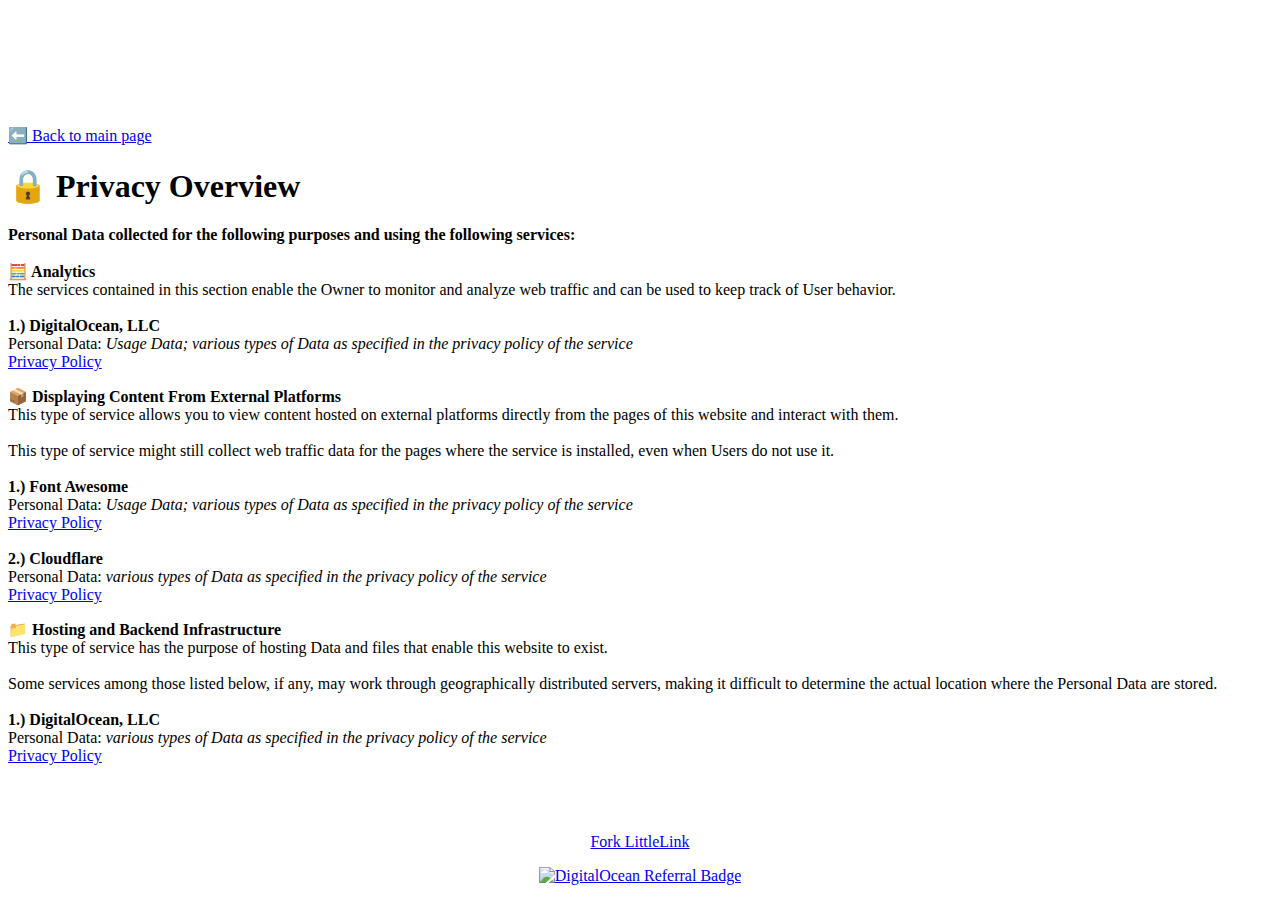
==== privacy.html @ 973bba1c "Add Cloudflare to privacy.html" ====
<!DOCTYPE html>
<html lang="en">
  <head>
    <meta http-equiv="content-type" content="text/html; charset=UTF-8" />

    <!-- Page Information
  –––––––––––––––––––––––––––––––––––––––––––––––––– -->
    <meta charset="utf-8" />
    <title>LittleLink Privacy Policy</title>
    <meta name="description" content="https://littlelink.io" />
    <meta name="author" content="Seth Cottle" />

    <!-- Mobile Specific Metas
  –––––––––––––––––––––––––––––––––––––––––––––––––– -->
    <meta name="viewport" content="width=device-width, initial-scale=1" />

    <!-- CSS
  –––––––––––––––––––––––––––––––––––––––––––––––––– -->
    <link rel="stylesheet" href="css/normalize.css" />

    <!-- 
        Themes:
         Auto:   css/skeleton-auto.css
         Light:  css/skeleton-light.css
         Dark:   css/skeleton-dark.css
     -->

    <link rel="stylesheet" href="css/skeleton-auto.css" />
    <link rel="stylesheet" href="css/brands.css" />

    <!-- Favicon
  –––––––––––––––––––––––––––––––––––––––––––––––––– -->
    <link rel="icon" type="image/png" href="images/littlelink.png" />

  <!-- Font Awesome
  –––––––––––––––––––––––––––––––––––––––––––––––––– -->
  <script src="https://kit.fontawesome.com/ab210f94b9.js" crossorigin="anonymous"></script>

  </head>

  <body>
    <!-- Primary Page Layout
  –––––––––––––––––––––––––––––––––––––––––––––––––– -->
    <div class="container-left">
      <div class="row">
        <div class="column" style="margin-top: 10%">
          <p>
            <a href="index.html">⬅️ Back to main page</a>
          </p>

          <!-- Privacy Policy -->

          <!-- Page Name -->
          <h1>🔒 Privacy Overview</h1>

          <!-- Page Information -->
          <p>
            <b
              >Personal Data collected for the following purposes and using the
              following services:</b
            >
            <br />
            <br />
            <!-- Start Section -->
            <b>🧮 Analytics</b>
            <br />
            The services contained in this section enable the Owner to monitor
            and analyze web traffic and can be used to keep track of User
            behavior.
            <br />
            <br />
            <!-- Here you can add any analytics companies you use and what they track -->
            <b>1.) DigitalOcean, LLC</b><br />
            Personal Data:
            <i
              >Usage Data; various types of Data as specified in the privacy policy of the
              service</i
            ><br />
            <a href="https://digitalocean.com/privac://www.digitalocean.com/legal/privacy-policy"
              >Privacy Policy</a
            >
          </p>
          <!-- End Section -->

          <!-- Start Section -->
          <p>
            <b>📦 Displaying Content From External Platforms</b>
            <br />
            This type of service allows you to view content hosted on external
            platforms directly from the pages of this website and interact with
            them.<br /><br />
            This type of service might still collect web traffic data for the
            pages where the service is installed, even when Users do not use it.
            <br />
            <br />
            <!-- Add any external cdn's and they use and what they track -->
            <b>1.) Font Awesome</b><br />
            Personal Data:
            <i
              >Usage Data; various types of Data as specified in the privacy
              policy of the service</i
            >
            <br />
            <a href="https://fontawesome.com/privacy"
              >Privacy Policy</a
            >
            <br />
            <br />
            <b>2.) Cloudflare</b><br />
            Personal Data:
            <i
              >various types of Data as specified in the privacy
              policy of the service</i
            >
            <br />
            <a href="https://cloudflare.com/privacypolicy"
              >Privacy Policy</a
            >
          </p>
          <!-- End Section -->

          <!-- Start Section -->
          <p>
            <b>📁 Hosting and Backend Infrastructure</b>
            <br />
            This type of service has the purpose of hosting Data and files that
            enable this website to exist.
            <br />
            <br />
            Some services among those listed below, if any, may work through
            geographically distributed servers, making it difficult to determine
            the actual location where the Personal Data are stored.
            <br />
            <br />
            <!-- Here you can add any hosting companies you use and what they track -->
            <b>1.) DigitalOcean, LLC</b><br />
            Personal Data:
            <i
              >various types of Data as specified in the privacy policy of the
              service</i
            >
            <br />
            <a href="https://digitalocean.com/privac://www.digitalocean.com/legal/privacy-policy"
              >Privacy Policy</a
            >
          </p>
          <!-- End Section -->
          <br />
          <br />

          <!-- Footer -->
          <center>
        <!-- Footer -->
        <p>
          <i class="fa-solid fa-code-fork"></i>
          <a href="https://littlelink.io"
             target="_blank"
             rel="noopener"
             role="button">Fork LittleLink</a>
        </p>

        <p>
        <a
          href="https://www.digitalocean.com/?refcode=366a812efeea&utm_campaign=Referral_Invite&utm_medium=Referral_Program&utm_source=badge"><img
          src="https://web-platforms.sfo2.cdn.digitaloceanspaces.com/WWW/Badge%201.svg"
          alt="DigitalOcean Referral Badge" /></a>
        </p>
          </center>
        </div>
      </div>
    </div>

    <!-- End Document
  –––––––––––––––––––––––––––––––––––––––––––––––––– -->
  </body>
</html>
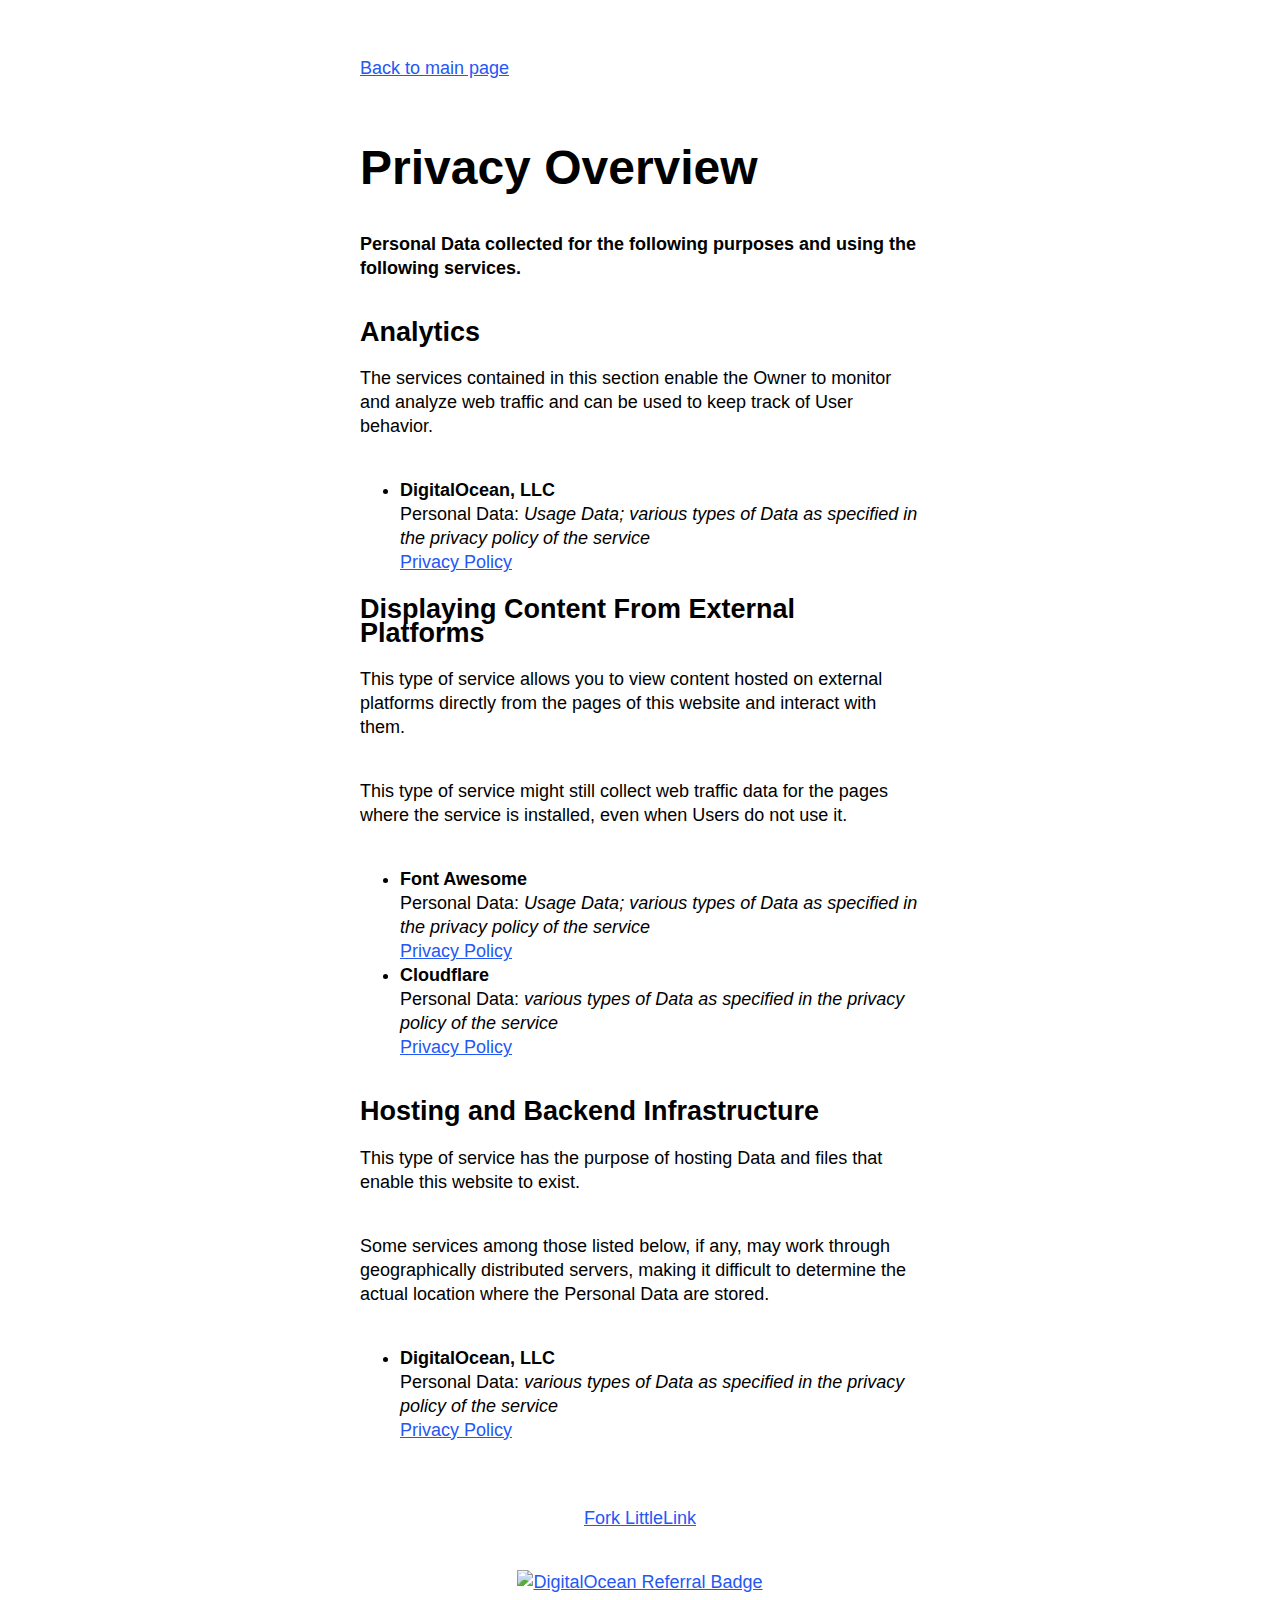
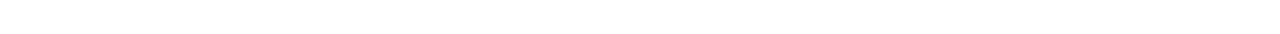
==== commit 3a54b956: "Overhaul privacy.html" ====
--- a/privacy.html
+++ b/privacy.html
@@ -6,9 +6,9 @@
     <!-- Page Information
   –––––––––––––––––––––––––––––––––––––––––––––––––– -->
     <meta charset="utf-8" />
-    <title>LittleLink Privacy Policy</title>
-    <meta name="description" content="https://littlelink.io" />
-    <meta name="author" content="Seth Cottle" />
+    <title>Privacy Policy</title>
+    <meta name="description" content="Privacy policy for links.pavalos.xyz" />
+    <meta name="author" content="Pedro Avalos" />
 
     <!-- Mobile Specific Metas
   –––––––––––––––––––––––––––––––––––––––––––––––––– -->
@@ -45,126 +45,144 @@
       <div class="row">
         <div class="column" style="margin-top: 10%">
           <p>
-            <a href="index.html">⬅️ Back to main page</a>
+            <a href="index.html">
+              <i class="fa-solid fa-arrow-left"></i>
+              Back to main page
+            </a>
           </p>
 
           <!-- Privacy Policy -->
+          <p>
+            <!-- Page Name -->
+            <h1><i class="fa-solid fa-shield-halved"></i> Privacy Overview</h1>
 
-          <!-- Page Name -->
-          <h1>🔒 Privacy Overview</h1>
+            <!-- Page Information -->
+            <b>
+              Personal Data collected for the following purposes and using the
+              following services.
+            </b>
+          </p>
 
-          <!-- Page Information -->
+          <!-- Start Section -->
+          <h2><i class="fa-solid fa-magnifying-glass-chart"></i> Analytics</h2>
           <p>
-            <b
-              >Personal Data collected for the following purposes and using the
-              following services:</b
-            >
-            <br />
-            <br />
-            <!-- Start Section -->
-            <b>🧮 Analytics</b>
-            <br />
             The services contained in this section enable the Owner to monitor
             and analyze web traffic and can be used to keep track of User
             behavior.
-            <br />
-            <br />
-            <!-- Here you can add any analytics companies you use and what they track -->
-            <b>1.) DigitalOcean, LLC</b><br />
-            Personal Data:
-            <i
-              >Usage Data; various types of Data as specified in the privacy policy of the
-              service</i
-            ><br />
-            <a href="https://digitalocean.com/privac://www.digitalocean.com/legal/privacy-policy"
-              >Privacy Policy</a
-            >
+          </p>
+          <!-- Here you can add any analytics companies you use and what they track -->
+          <ul>
+            <li>
+              <b><i class="fa-brands fa-digital-ocean"></i> DigitalOcean, LLC</b>
+              <br />
+              Personal Data:
+              <i>
+                Usage Data; various types of Data as specified in the privacy
+                policy of the service
+              </i>
+              <br />
+              <a href="https://www.digitalocean.com/legal/privacy-policy">
+                Privacy Policy
+              </a>
+            </li>
+          </ul>
+          <!-- End Section -->
+
+          <!-- Start Section -->
+          <h2>
+            <i class="fa-solid fa-boxes-stacked"></i>
+            Displaying Content From External Platforms
+          </h2>
+          <p>
+            This type of service allows you to view content hosted on external
+            platforms directly from the pages of this website and interact with
+            them.
+          </p>
+          <p>
+            This type of service might still collect web traffic data for the
+            pages where the service is installed, even when Users do not use it.
+          </p>
+          <!-- Add any external cdn's and they use and what they track -->
+          <p>
+            <ul>
+              <li>
+                <b><i class="fa-brands fa-font-awesome"></i> Font Awesome</b>
+                <br />
+                Personal Data:
+                <i>
+                  Usage Data; various types of Data as specified in the privacy
+                  policy of the service
+                </i>
+                <br />
+                <a href="https://fontawesome.com/privacy">Privacy Policy</a>
+              </li>
+              <li>
+                <b><i class="fa-brands fa-cloudflare"></i> Cloudflare</b>
+                <br />
+                Personal Data:
+                <i>
+                  various types of Data as specified in the privacy policy of the
+                  service
+                </i>
+                <br />
+                <a href="https://cloudflare.com/privacypolicy">Privacy Policy</a>
+              </li>
+            </ul>
           </p>
           <!-- End Section -->
 
           <!-- Start Section -->
+          <h2>
+            <i class="fa-solid fa-server"></i>
+            Hosting and Backend Infrastructure
+          </h2>
           <p>
-            <b>📦 Displaying Content From External Platforms</b>
-            <br />
-            This type of service allows you to view content hosted on external
-            platforms directly from the pages of this website and interact with
-            them.<br /><br />
-            This type of service might still collect web traffic data for the
-            pages where the service is installed, even when Users do not use it.
-            <br />
-            <br />
-            <!-- Add any external cdn's and they use and what they track -->
-            <b>1.) Font Awesome</b><br />
-            Personal Data:
-            <i
-              >Usage Data; various types of Data as specified in the privacy
-              policy of the service</i
-            >
-            <br />
-            <a href="https://fontawesome.com/privacy"
-              >Privacy Policy</a
-            >
-            <br />
-            <br />
-            <b>2.) Cloudflare</b><br />
-            Personal Data:
-            <i
-              >various types of Data as specified in the privacy
-              policy of the service</i
-            >
-            <br />
-            <a href="https://cloudflare.com/privacypolicy"
-              >Privacy Policy</a
-            >
+            This type of service has the purpose of hosting Data and files that
+            enable this website to exist.
+          </p>
+          <p>
+            Some services among those listed below, if any, may work through
+            geographically distributed servers, making it difficult to determine
+            the actual location where the Personal Data are stored.
+          </p>
+          <!-- Here you can add any hosting companies you use and what they track -->
+          <p>
+            <ul>
+              <li>
+                <b><i class="fa-brands fa-digital-ocean"></i> DigitalOcean, LLC</b>
+                <br />
+                Personal Data:
+                <i>
+                  various types of Data as specified in the privacy policy of the
+                  service
+                </i>
+                <br />
+                <a href="https://www.digitalocean.com/legal/privacy-policy">
+                  Privacy Policy
+                </a>
+              </li>
+            </ul>
           </p>
           <!-- End Section -->
 
-          <!-- Start Section -->
-          <p>
-            <b>📁 Hosting and Backend Infrastructure</b>
-            <br />
-            This type of service has the purpose of hosting Data and files that
-            enable this website to exist.
-            <br />
-            <br />
-            Some services among those listed below, if any, may work through
-            geographically distributed servers, making it difficult to determine
-            the actual location where the Personal Data are stored.
-            <br />
-            <br />
-            <!-- Here you can add any hosting companies you use and what they track -->
-            <b>1.) DigitalOcean, LLC</b><br />
-            Personal Data:
-            <i
-              >various types of Data as specified in the privacy policy of the
-              service</i
-            >
-            <br />
-            <a href="https://digitalocean.com/privac://www.digitalocean.com/legal/privacy-policy"
-              >Privacy Policy</a
-            >
-          </p>
-          <!-- End Section -->
+          <!-- Footer -->
           <br />
-          <br />
+          <center>
+            <p>
+              <i class="fa-solid fa-code-fork"></i>
+              <a href="https://littlelink.io"
+                target="_blank"
+                rel="noopener"
+                role="button">Fork LittleLink</a>
+            </p>
 
-          <!-- Footer -->
-          <center>
-        <!-- Footer -->
-        <p>
-          <i class="fa-solid fa-code-fork"></i>
-          <a href="https://littlelink.io"
-             target="_blank"
-             rel="noopener"
-             role="button">Fork LittleLink</a>
-        </p>
-
-        <p>
-        <a
-          href="https://www.digitalocean.com/?refcode=366a812efeea&utm_campaign=Referral_Invite&utm_medium=Referral_Program&utm_source=badge"><img
-          src="https://web-platforms.sfo2.cdn.digitaloceanspaces.com/WWW/Badge%201.svg"
-          alt="DigitalOcean Referral Badge" /></a>
-        </p>
+            <p>
+              <a href="https://www.digitalocean.com/?refcode=366a812efeea&utm_campaign=Referral_Invite&utm_medium=Referral_Program&utm_source=badge">
+                <img
+                  src="https://web-platforms.sfo2.cdn.digitaloceanspaces.com/WWW/Badge%201.svg"
+                  alt="DigitalOcean Referral Badge" />
+              </a>
+            </p>
           </center>
         </div>
       </div>
--- a/css/skeleton-auto.css
+++ b/css/skeleton-auto.css
@@ -0,0 +1,283 @@
+/*
+* littlelink V1
+* https://littlelink.com
+* Free to use under the MIT license.
+* http://www.opensource.org/licenses/mit-license.php
+* 12/21/2019
+*
+* Built using:
+*
+* Skeleton V2.0.4
+* Copyright 2014, Dave Gamache
+* www.getskeleton.com
+* Free to use under the MIT license.
+* http://www.opensource.org/licenses/mit-license.php
+* 12/29/2014
+*/
+
+/* Table of contents
+––––––––––––––––––––––––––––––––––––––––––––––––––
+- Grid
+- Base Styles
+- Typography
+- Links
+- Code
+- Spacing
+- Utilities
+*
+* You'll find the button css in css/brands.css.
+*
+*/
+
+/* Grid
+–––––––––––––––––––––––––––––––––––––––––––––––––– */
+.container {
+  position: relative;
+  width: 100%;
+  max-width: 600px;
+  text-align: center;
+  margin: 0 auto;
+  padding: 0 20px;
+  box-sizing: border-box;
+}
+.container-left {
+  position: relative;
+  width: 100%;
+  max-width: 600px;
+  text-align: left;
+  margin: 0 auto;
+  padding: 0 20px;
+  box-sizing: border-box;
+}
+.column {
+  position: center;
+  width: 100%;
+  float: center;
+  box-sizing: border-box;
+}
+
+/* For devices larger than 400px */
+@media (min-width: 400px) {
+  .container {
+    width: 85%;
+    padding: 0;
+  }
+}
+
+/* For devices larger than 550px */
+@media (min-width: 550px) {
+  .container {
+    width: 80%;
+  }
+  .column,
+  .columns {
+    margin-left: 0;
+  }
+  .column:first-child,
+  .columns:first-child {
+    margin-left: 0;
+  }
+}
+
+/* Base Styles
+–––––––––––––––––––––––––––––––––––––––––––––––––– */
+/* NOTE
+html is set to 62.5% so that all the REM measurements throughout Skeleton
+are based on 10px sizing. So basically 1.5rem = 15px :) */
+
+html {
+  font-size: 100%;
+  color-scheme: light dark;
+}
+body {
+  font-size: 18px;
+  line-height: 24px;
+  font-weight: 400;
+  font-family: "Open Sans", "HelveticaNeue", "Helvetica Neue", Helvetica, Arial,
+    sans-serif;
+}
+
+/* Typography
+–––––––––––––––––––––––––––––––––––––––––––––––––– */
+h1 {
+  margin-top: 0;
+  margin-bottom: 16px;
+  font-weight: 800;
+}
+h1 {
+  font-size: 24px;
+  line-height: 64px;
+  letter-spacing: 0;
+}
+
+/* Larger than phablet */
+@media (min-width: 550px) {
+  h1 {
+    font-size: 48px;
+    line-height: 96px;
+  }
+}
+
+p {
+  margin-top: 0;
+}
+
+ul {
+  list-style-position: none;
+}
+
+/* Links
+–––––––––––––––––––––––––––––––––––––––––––––––––– */
+a {
+  color: #2457F5;
+}
+a:hover {
+  color: #083BDA; 
+}
+a:focus {
+  outline: #7AB8FF solid 2px;
+  border-radius: 2px;
+}         
+
+/* Link Color Dark Theme */
+@media (prefers-color-scheme: dark) {
+  a {
+    color: #4899F7;
+}
+a:hover {
+  color: #7AB8FF;
+}
+a:focus {
+  outline: #7AB8FF solid 2px;
+  border-radius: 2px;
+}
+}
+
+/* Code
+–––––––––––––––––––––––––––––––––––––––––––––––––– */
+code {
+  padding: 0.2rem 0.5rem;
+  margin: 0 0.2rem;
+  font-size: 90%;
+  white-space: nowrap;
+  background: #f1f1f1;
+  border: 1px solid #e1e1e1;
+  border-radius: 4px;
+}
+pre > code {
+  display: block;
+  padding: 1rem 1.5rem;
+  white-space: pre;
+}
+
+/* Spacing
+–––––––––––––––––––––––––––––––––––––––––––––––––– */
+button,
+.button {
+  margin-bottom: 1rem;
+}
+input,
+textarea,
+select,
+fieldset {
+  margin-bottom: 1.5rem;
+}
+pre,
+blockquote,
+dl,
+figure,
+p,
+ol {
+  margin-bottom: 2.5rem;
+}
+
+/* Utilities
+–––––––––––––––––––––––––––––––––––––––––––––––––– */
+.u-full-width {
+  width: 100%;
+  box-sizing: border-box;
+}
+.u-max-full-width {
+  max-width: 100%;
+  box-sizing: border-box;
+}
+.u-pull-right {
+  float: right;
+}
+.u-pull-left {
+  float: left;
+}
+
+/* Misc
+–––––––––––––––––––––––––––––––––––––––––––––––––– */
+hr {
+  margin-top: 3rem;
+  margin-bottom: 3.5rem;
+  border-width: 0;
+  border-top: 1px solid #e1e1e1;
+}
+/* Radius values:
+
+10%-40%: Squircles
+50% (default): True circle
+*/
+.avatar {
+  width: 128px;
+  height: 128px;
+  object-fit: cover;
+  background-position: center;
+  border-radius: 50%;
+}
+
+/* open-sans-regular - vietnamese_latin-ext_latin_hebrew_greek-ext_greek_cyrillic-ext_cyrillic */
+@font-face {
+  font-display: swap; /* Check https://developer.mozilla.org/en-US/docs/Web/CSS/@font-face/font-display for other options. */
+  font-family: 'Open Sans';
+  font-style: normal;
+  font-weight: 400;
+  src: url('../fonts/open-sans-v34-vietnamese_latin-ext_latin_hebrew_greek-ext_greek_cyrillic-ext_cyrillic-regular.eot'); /* IE9 Compat Modes */
+  src: url('../fonts/open-sans-v34-vietnamese_latin-ext_latin_hebrew_greek-ext_greek_cyrillic-ext_cyrillic-regular.eot?#iefix') format('embedded-opentype'), /* IE6-IE8 */
+       url('../fonts/open-sans-v34-vietnamese_latin-ext_latin_hebrew_greek-ext_greek_cyrillic-ext_cyrillic-regular.woff2') format('woff2'), /* Super Modern Browsers */
+       url('../fonts/open-sans-v34-vietnamese_latin-ext_latin_hebrew_greek-ext_greek_cyrillic-ext_cyrillic-regular.woff') format('woff'), /* Modern Browsers */
+       url('../fonts/open-sans-v34-vietnamese_latin-ext_latin_hebrew_greek-ext_greek_cyrillic-ext_cyrillic-regular.ttf') format('truetype'), /* Safari, Android, iOS */
+       url('../fonts/open-sans-v34-vietnamese_latin-ext_latin_hebrew_greek-ext_greek_cyrillic-ext_cyrillic-regular.svg#OpenSans') format('svg'); /* Legacy iOS */
+}
+/* open-sans-600 - vietnamese_latin-ext_latin_hebrew_greek-ext_greek_cyrillic-ext_cyrillic */
+@font-face {
+  font-display: swap; /* Check https://developer.mozilla.org/en-US/docs/Web/CSS/@font-face/font-display for other options. */
+  font-family: 'Open Sans';
+  font-style: normal;
+  font-weight: 600;
+  src: url('../fonts/open-sans-v34-vietnamese_latin-ext_latin_hebrew_greek-ext_greek_cyrillic-ext_cyrillic-600.eot'); /* IE9 Compat Modes */
+  src: url('../fonts/open-sans-v34-vietnamese_latin-ext_latin_hebrew_greek-ext_greek_cyrillic-ext_cyrillic-600.eot?#iefix') format('embedded-opentype'), /* IE6-IE8 */
+       url('../fonts/open-sans-v34-vietnamese_latin-ext_latin_hebrew_greek-ext_greek_cyrillic-ext_cyrillic-600.woff2') format('woff2'), /* Super Modern Browsers */
+       url('../fonts/open-sans-v34-vietnamese_latin-ext_latin_hebrew_greek-ext_greek_cyrillic-ext_cyrillic-600.woff') format('woff'), /* Modern Browsers */
+       url('../fonts/open-sans-v34-vietnamese_latin-ext_latin_hebrew_greek-ext_greek_cyrillic-ext_cyrillic-600.ttf') format('truetype'), /* Safari, Android, iOS */
+       url('../fonts/open-sans-v34-vietnamese_latin-ext_latin_hebrew_greek-ext_greek_cyrillic-ext_cyrillic-600.svg#OpenSans') format('svg'); /* Legacy iOS */
+}
+/* open-sans-700 - vietnamese_latin-ext_latin_hebrew_greek-ext_greek_cyrillic-ext_cyrillic */
+@font-face {
+  font-display: swap; /* Check https://developer.mozilla.org/en-US/docs/Web/CSS/@font-face/font-display for other options. */
+  font-family: 'Open Sans';
+  font-style: normal;
+  font-weight: 700;
+  src: url('../fonts/open-sans-v34-vietnamese_latin-ext_latin_hebrew_greek-ext_greek_cyrillic-ext_cyrillic-700.eot'); /* IE9 Compat Modes */
+  src: url('../fonts/open-sans-v34-vietnamese_latin-ext_latin_hebrew_greek-ext_greek_cyrillic-ext_cyrillic-700.eot?#iefix') format('embedded-opentype'), /* IE6-IE8 */
+       url('../fonts/open-sans-v34-vietnamese_latin-ext_latin_hebrew_greek-ext_greek_cyrillic-ext_cyrillic-700.woff2') format('woff2'), /* Super Modern Browsers */
+       url('../fonts/open-sans-v34-vietnamese_latin-ext_latin_hebrew_greek-ext_greek_cyrillic-ext_cyrillic-700.woff') format('woff'), /* Modern Browsers */
+       url('../fonts/open-sans-v34-vietnamese_latin-ext_latin_hebrew_greek-ext_greek_cyrillic-ext_cyrillic-700.ttf') format('truetype'), /* Safari, Android, iOS */
+       url('../fonts/open-sans-v34-vietnamese_latin-ext_latin_hebrew_greek-ext_greek_cyrillic-ext_cyrillic-700.svg#OpenSans') format('svg'); /* Legacy iOS */
+}
+/* open-sans-800 - vietnamese_latin-ext_latin_hebrew_greek-ext_greek_cyrillic-ext_cyrillic */
+@font-face {
+  font-display: swap; /* Check https://developer.mozilla.org/en-US/docs/Web/CSS/@font-face/font-display for other options. */
+  font-family: 'Open Sans';
+  font-style: normal;
+  font-weight: 800;
+  src: url('../fonts/open-sans-v34-vietnamese_latin-ext_latin_hebrew_greek-ext_greek_cyrillic-ext_cyrillic-800.eot'); /* IE9 Compat Modes */
+  src: url('../fonts/open-sans-v34-vietnamese_latin-ext_latin_hebrew_greek-ext_greek_cyrillic-ext_cyrillic-800.eot?#iefix') format('embedded-opentype'), /* IE6-IE8 */
+       url('../fonts/open-sans-v34-vietnamese_latin-ext_latin_hebrew_greek-ext_greek_cyrillic-ext_cyrillic-800.woff2') format('woff2'), /* Super Modern Browsers */
+       url('../fonts/open-sans-v34-vietnamese_latin-ext_latin_hebrew_greek-ext_greek_cyrillic-ext_cyrillic-800.woff') format('woff'), /* Modern Browsers */
+       url('../fonts/open-sans-v34-vietnamese_latin-ext_latin_hebrew_greek-ext_greek_cyrillic-ext_cyrillic-800.ttf') format('truetype'), /* Safari, Android, iOS */
+       url('../fonts/open-sans-v34-vietnamese_latin-ext_latin_hebrew_greek-ext_greek_cyrillic-ext_cyrillic-800.svg#OpenSans') format('svg'); /* Legacy iOS */
+}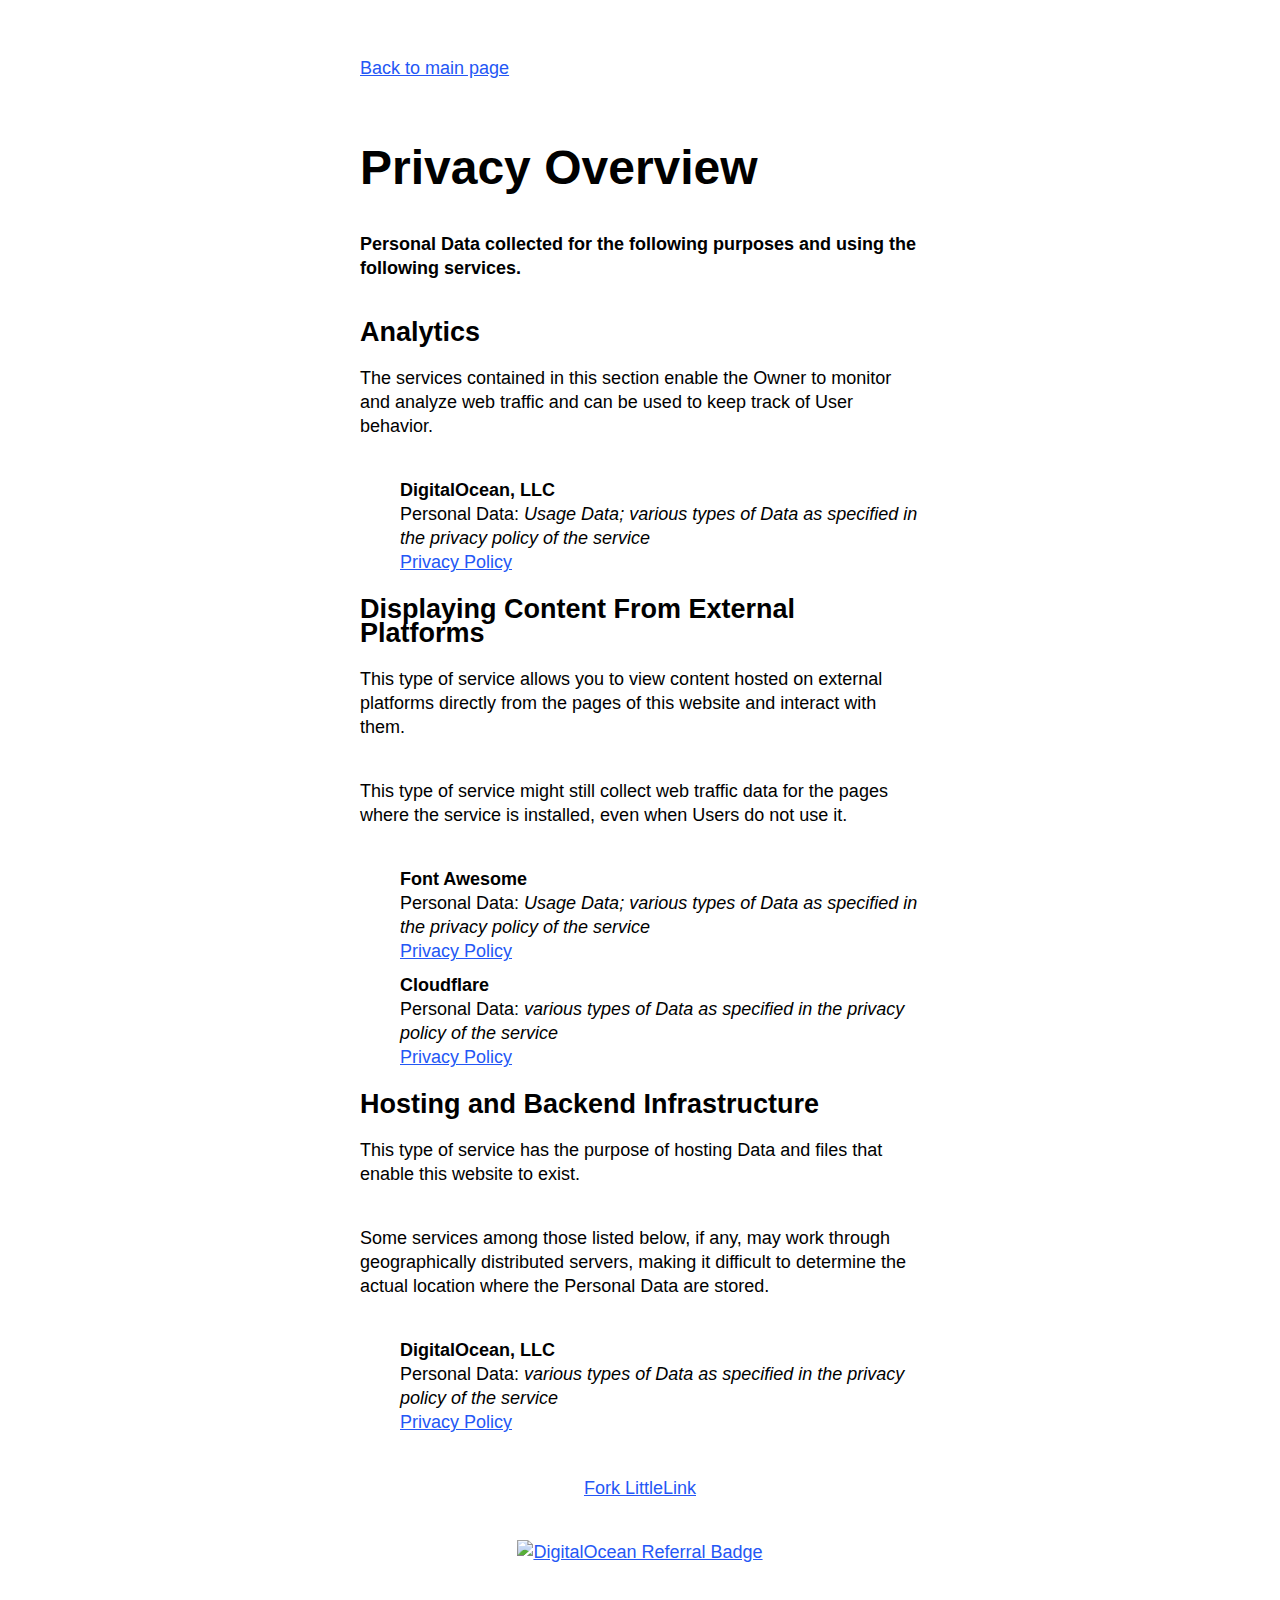
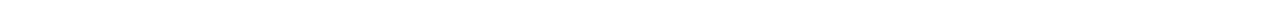
==== commit 2a210e02: "Format privacy page." ====
--- a/privacy.html
+++ b/privacy.html
@@ -52,11 +52,14 @@
           </p>
 
           <!-- Privacy Policy -->
+
+          <!-- Page Name -->
+          <h1>
+            <i class="fa-solid fa-shield-halved"></i>
+            Privacy Overview
+          </h1>
+          <!-- Page Information -->
           <p>
-            <!-- Page Name -->
-            <h1><i class="fa-solid fa-shield-halved"></i> Privacy Overview</h1>
-
-            <!-- Page Information -->
             <b>
               Personal Data collected for the following purposes and using the
               following services.
@@ -64,7 +67,10 @@
           </p>
 
           <!-- Start Section -->
-          <h2><i class="fa-solid fa-magnifying-glass-chart"></i> Analytics</h2>
+          <h2>
+            <i class="fa-solid fa-magnifying-glass-chart"></i>
+            Analytics
+          </h2>
           <p>
             The services contained in this section enable the Owner to monitor
             and analyze web traffic and can be used to keep track of User
@@ -73,7 +79,7 @@
           <!-- Here you can add any analytics companies you use and what they track -->
           <ul>
             <li>
-              <b><i class="fa-brands fa-digital-ocean"></i> DigitalOcean, LLC</b>
+              <b><i class="fa-brands fa-digital-ocean" style="color: #0080FF"></i> DigitalOcean, LLC</b>
               <br />
               Personal Data:
               <i>
@@ -103,32 +109,30 @@
             pages where the service is installed, even when Users do not use it.
           </p>
           <!-- Add any external cdn's and they use and what they track -->
-          <p>
-            <ul>
-              <li>
-                <b><i class="fa-brands fa-font-awesome"></i> Font Awesome</b>
-                <br />
-                Personal Data:
-                <i>
-                  Usage Data; various types of Data as specified in the privacy
-                  policy of the service
-                </i>
-                <br />
-                <a href="https://fontawesome.com/privacy">Privacy Policy</a>
-              </li>
-              <li>
-                <b><i class="fa-brands fa-cloudflare"></i> Cloudflare</b>
-                <br />
-                Personal Data:
-                <i>
-                  various types of Data as specified in the privacy policy of the
-                  service
-                </i>
-                <br />
-                <a href="https://cloudflare.com/privacypolicy">Privacy Policy</a>
-              </li>
-            </ul>
-          </p>
+          <ul>
+            <li>
+              <b><i class="fa-brands fa-font-awesome" style="color: #538DD7;"></i> Font Awesome</b>
+              <br />
+              Personal Data:
+              <i>
+                Usage Data; various types of Data as specified in the privacy
+                policy of the service
+              </i>
+              <br />
+              <a href="https://fontawesome.com/privacy">Privacy Policy</a>
+            </li>
+            <li>
+              <b><i class="fa-brands fa-cloudflare" style="color: #F38020;"></i> Cloudflare</b>
+              <br />
+              Personal Data:
+              <i>
+                various types of Data as specified in the privacy policy of the
+                service
+              </i>
+              <br />
+              <a href="https://cloudflare.com/privacypolicy">Privacy Policy</a>
+            </li>
+          </ul>
           <!-- End Section -->
 
           <!-- Start Section -->
@@ -146,23 +150,21 @@
             the actual location where the Personal Data are stored.
           </p>
           <!-- Here you can add any hosting companies you use and what they track -->
-          <p>
-            <ul>
-              <li>
-                <b><i class="fa-brands fa-digital-ocean"></i> DigitalOcean, LLC</b>
-                <br />
-                Personal Data:
-                <i>
-                  various types of Data as specified in the privacy policy of the
-                  service
-                </i>
-                <br />
-                <a href="https://www.digitalocean.com/legal/privacy-policy">
-                  Privacy Policy
-                </a>
-              </li>
-            </ul>
-          </p>
+          <ul>
+            <li>
+              <b><i class="fa-brands fa-digital-ocean" style="color: #0080FF;"></i> DigitalOcean, LLC</b>
+              <br />
+              Personal Data:
+              <i>
+                various types of Data as specified in the privacy policy of the
+                service
+              </i>
+              <br />
+              <a href="https://www.digitalocean.com/legal/privacy-policy">
+                Privacy Policy
+              </a>
+            </li>
+          </ul>
           <!-- End Section -->
 
           <!-- Footer -->
--- a/css/skeleton-auto.css
+++ b/css/skeleton-auto.css
@@ -123,7 +123,11 @@
 }
 
 ul {
-  list-style-position: none;
+  list-style-type: none;
+}
+
+li {
+  margin-top: 10px;
 }
 
 /* Links
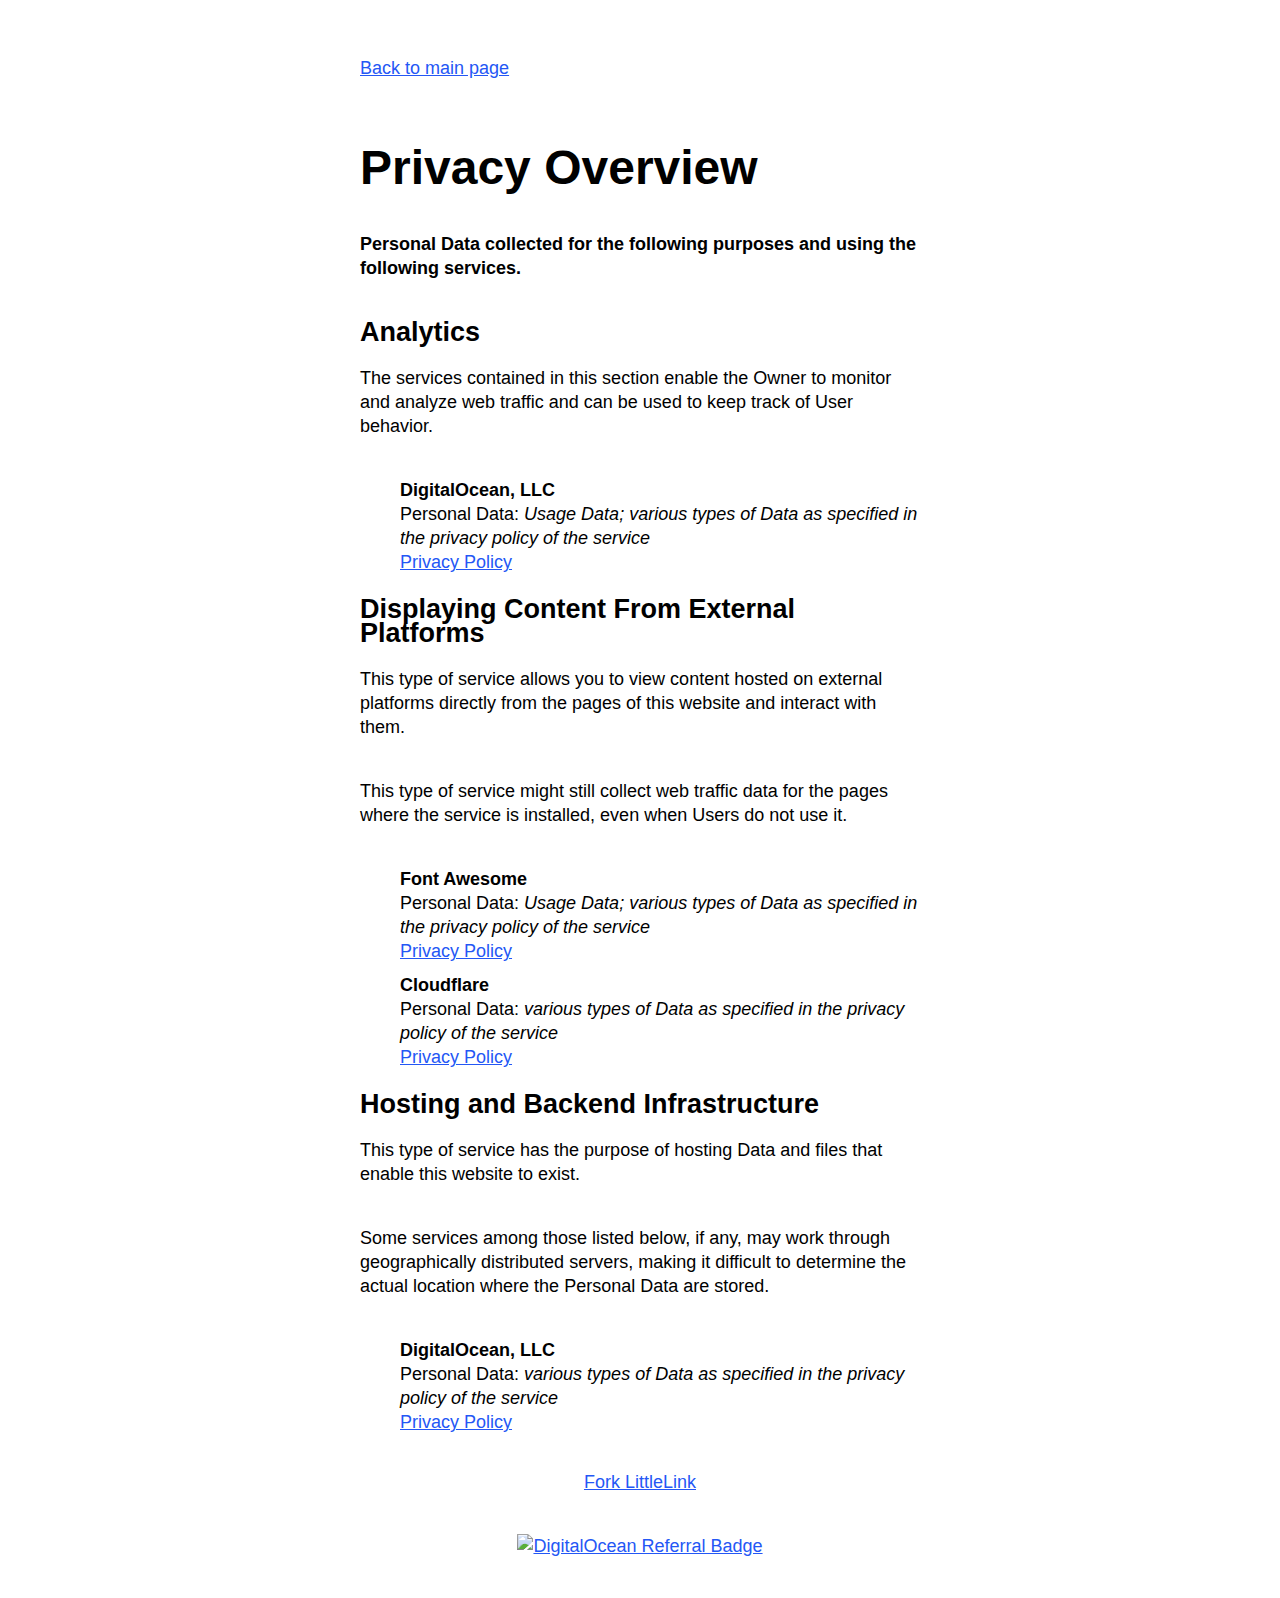
==== commit d60b5c5f: "Move footer to <footer>" ====
--- a/privacy.html
+++ b/privacy.html
@@ -166,26 +166,6 @@
             </li>
           </ul>
           <!-- End Section -->
-
-          <!-- Footer -->
-          <br />
-          <center>
-            <p>
-              <i class="fa-solid fa-code-fork"></i>
-              <a href="https://littlelink.io"
-                target="_blank"
-                rel="noopener"
-                role="button">Fork LittleLink</a>
-            </p>
-
-            <p>
-              <a href="https://www.digitalocean.com/?refcode=366a812efeea&utm_campaign=Referral_Invite&utm_medium=Referral_Program&utm_source=badge">
-                <img
-                  src="https://web-platforms.sfo2.cdn.digitaloceanspaces.com/WWW/Badge%201.svg"
-                  alt="DigitalOcean Referral Badge" />
-              </a>
-            </p>
-          </center>
         </div>
       </div>
     </div>
@@ -193,4 +173,24 @@
     <!-- End Document
   –––––––––––––––––––––––––––––––––––––––––––––––––– -->
   </body>
+
+  <footer>
+    <p>
+      <i class="fa-solid fa-code-fork"></i>
+      <a href="https://littlelink.io"
+        target="_blank"
+        rel="noopener"
+        role="button">
+        Fork LittleLink
+      </a>
+    </p>
+
+    <p>
+      <a href="https://www.digitalocean.com/?refcode=366a812efeea&utm_campaign=Referral_Invite&utm_medium=Referral_Program&utm_source=badge">
+        <img
+          src="https://web-platforms.sfo2.cdn.digitaloceanspaces.com/WWW/Badge%201.svg"
+          alt="DigitalOcean Referral Badge" />
+      </a>
+    </p>
+  </footer>
 </html>
--- a/css/skeleton-auto.css
+++ b/css/skeleton-auto.css
@@ -97,6 +97,13 @@
     sans-serif;
 }
 
+footer {
+  display: block;
+  text-align: center;
+  padding-top: 1em;
+  scroll-margin-bottom: 10%;
+}
+
 /* Typography
 –––––––––––––––––––––––––––––––––––––––––––––––––– */
 h1 {
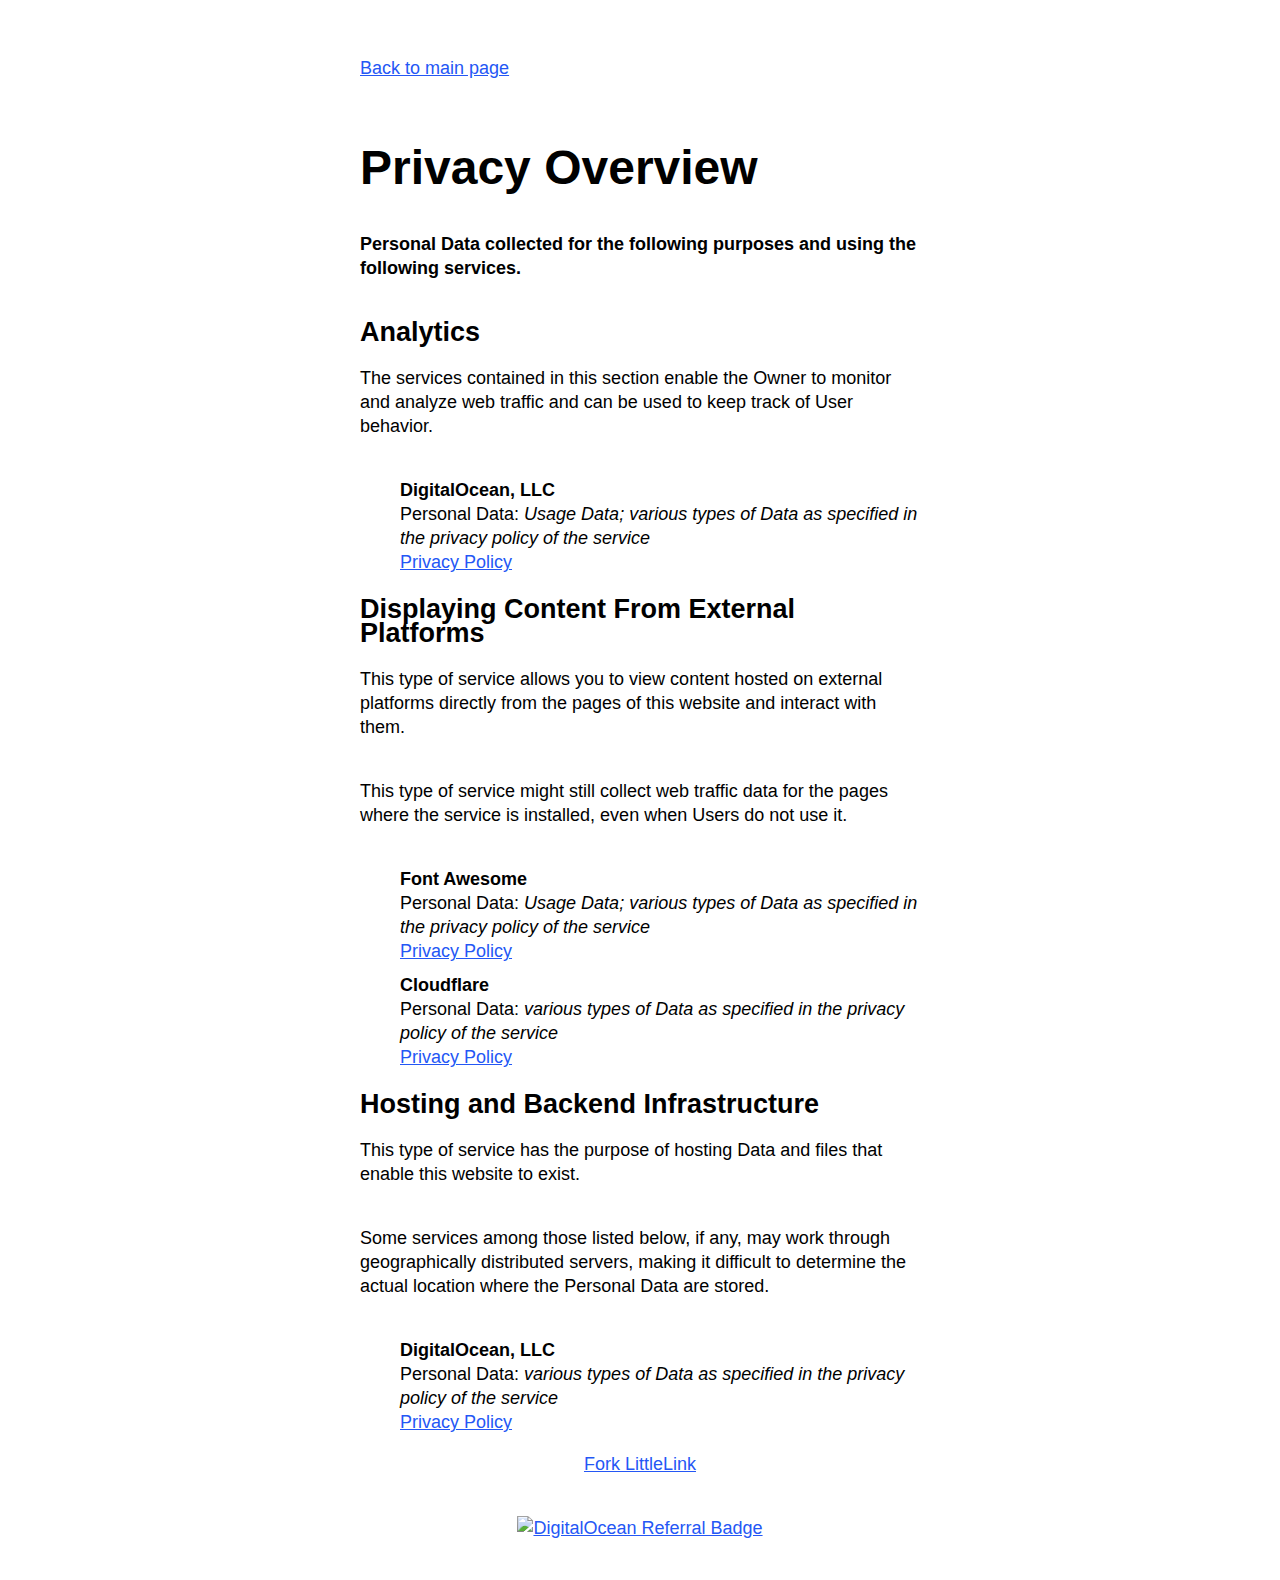
==== commit 8928038a: "Make footer container class" ====
--- a/privacy.html
+++ b/privacy.html
@@ -32,10 +32,12 @@
   –––––––––––––––––––––––––––––––––––––––––––––––––– -->
     <link rel="icon" type="image/png" href="images/littlelink.png" />
 
-  <!-- Font Awesome
-  –––––––––––––––––––––––––––––––––––––––––––––––––– -->
-  <script src="https://kit.fontawesome.com/ab210f94b9.js" crossorigin="anonymous"></script>
-
+    <!-- Font Awesome
+  –––––––––––––––––––––––––––––––––––––––––––––––––– -->
+    <script
+      src="https://kit.fontawesome.com/ab210f94b9.js"
+      crossorigin="anonymous"
+    ></script>
   </head>
 
   <body>
@@ -79,7 +81,13 @@
           <!-- Here you can add any analytics companies you use and what they track -->
           <ul>
             <li>
-              <b><i class="fa-brands fa-digital-ocean" style="color: #0080FF"></i> DigitalOcean, LLC</b>
+              <b>
+                <i
+                  class="fa-brands fa-digital-ocean"
+                  style="color: #0080ff"
+                ></i>
+                DigitalOcean, LLC
+              </b>
               <br />
               Personal Data:
               <i>
@@ -111,7 +119,10 @@
           <!-- Add any external cdn's and they use and what they track -->
           <ul>
             <li>
-              <b><i class="fa-brands fa-font-awesome" style="color: #538DD7;"></i> Font Awesome</b>
+              <b>
+                <i class="fa-brands fa-font-awesome" style="color: #538dd7"></i>
+                Font Awesome
+              </b>
               <br />
               Personal Data:
               <i>
@@ -122,7 +133,10 @@
               <a href="https://fontawesome.com/privacy">Privacy Policy</a>
             </li>
             <li>
-              <b><i class="fa-brands fa-cloudflare" style="color: #F38020;"></i> Cloudflare</b>
+              <b>
+                <i class="fa-brands fa-cloudflare" style="color: #f38020"></i>
+                Cloudflare
+              </b>
               <br />
               Personal Data:
               <i>
@@ -152,7 +166,13 @@
           <!-- Here you can add any hosting companies you use and what they track -->
           <ul>
             <li>
-              <b><i class="fa-brands fa-digital-ocean" style="color: #0080FF;"></i> DigitalOcean, LLC</b>
+              <b>
+                <i
+                  class="fa-brands fa-digital-ocean"
+                  style="color: #0080ff"
+                ></i>
+                DigitalOcean, LLC
+              </b>
               <br />
               Personal Data:
               <i>
@@ -170,27 +190,29 @@
       </div>
     </div>
 
-    <!-- End Document
-  –––––––––––––––––––––––––––––––––––––––––––––––––– -->
+    <footer class="container">
+      <p>
+        <i class="fa-solid fa-code-fork"></i>
+        <a
+          href="https://littlelink.io"
+          target="_blank"
+          rel="noopener"
+          role="button"
+        >
+          Fork LittleLink
+        </a>
+      </p>
+
+      <p>
+        <a
+          href="https://www.digitalocean.com/?refcode=366a812efeea&utm_campaign=Referral_Invite&utm_medium=Referral_Program&utm_source=badge"
+        >
+          <img
+            src="https://web-platforms.sfo2.cdn.digitaloceanspaces.com/WWW/Badge%201.svg"
+            alt="DigitalOcean Referral Badge"
+          />
+        </a>
+      </p>
+    </footer>
   </body>
-
-  <footer>
-    <p>
-      <i class="fa-solid fa-code-fork"></i>
-      <a href="https://littlelink.io"
-        target="_blank"
-        rel="noopener"
-        role="button">
-        Fork LittleLink
-      </a>
-    </p>
-
-    <p>
-      <a href="https://www.digitalocean.com/?refcode=366a812efeea&utm_campaign=Referral_Invite&utm_medium=Referral_Program&utm_source=badge">
-        <img
-          src="https://web-platforms.sfo2.cdn.digitaloceanspaces.com/WWW/Badge%201.svg"
-          alt="DigitalOcean Referral Badge" />
-      </a>
-    </p>
-  </footer>
 </html>
--- a/css/skeleton-auto.css
+++ b/css/skeleton-auto.css
@@ -99,9 +99,12 @@
 
 footer {
   display: block;
+  margin: auto;
+  align-items: center;
   text-align: center;
   padding-top: 1em;
   scroll-margin-bottom: 10%;
+  width: 100%;
 }
 
 /* Typography
@@ -134,6 +137,7 @@
 }
 
 li {
+  list-style-type: none;
   margin-top: 10px;
 }
 
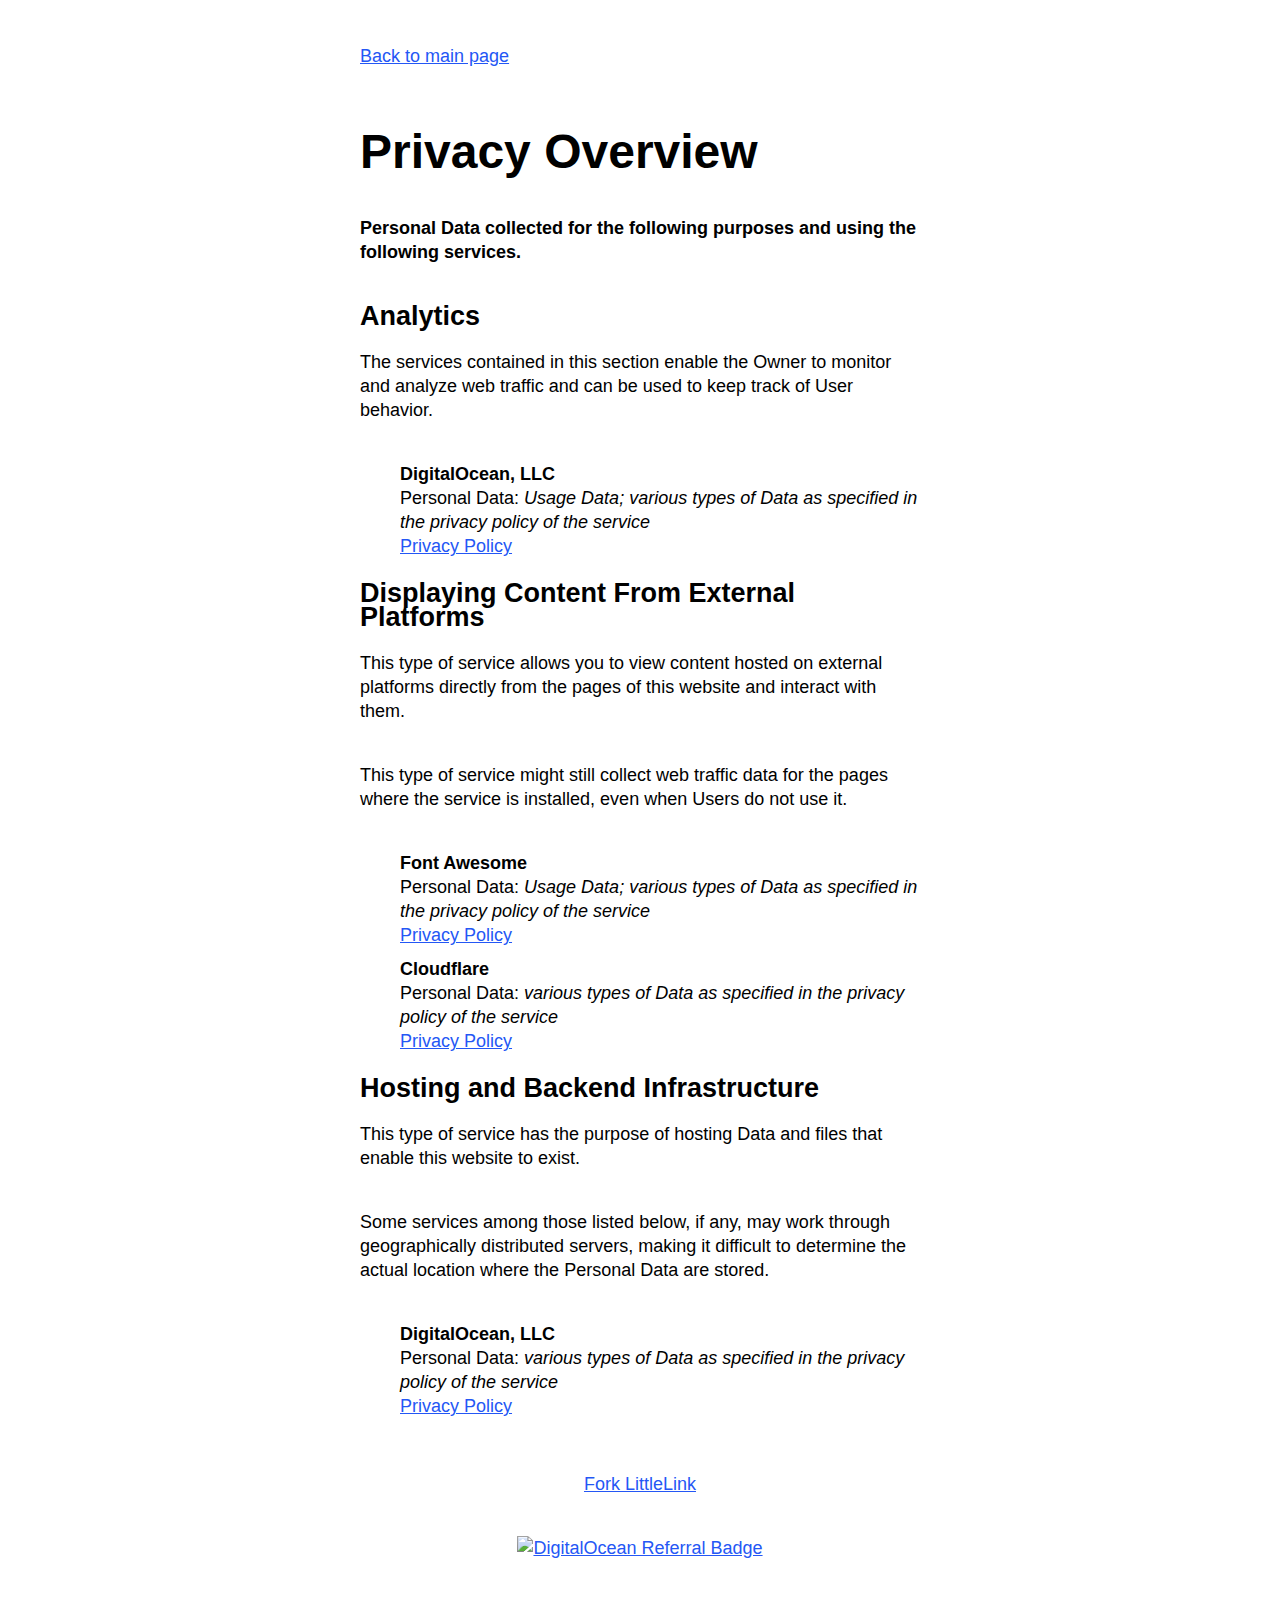
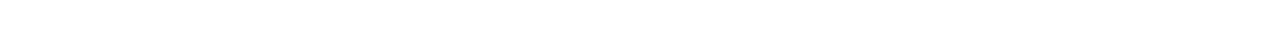
==== commit 6ec38a45: "Format footer and header" ====
--- a/privacy.html
+++ b/privacy.html
@@ -41,18 +41,16 @@
   </head>
 
   <body>
-    <!-- Primary Page Layout
-  –––––––––––––––––––––––––––––––––––––––––––––––––– -->
     <div class="container-left">
+      <header>
+        <a href="index.html">
+          <i class="fa-solid fa-arrow-left"></i>
+          Back to main page
+        </a>
+      </header>
+
       <div class="row">
-        <div class="column" style="margin-top: 10%">
-          <p>
-            <a href="index.html">
-              <i class="fa-solid fa-arrow-left"></i>
-              Back to main page
-            </a>
-          </p>
-
+        <div class="column">
           <!-- Privacy Policy -->
 
           <!-- Page Name -->
@@ -188,31 +186,31 @@
           <!-- End Section -->
         </div>
       </div>
+
+      <footer>
+        <p>
+          <i class="fa-solid fa-code-fork"></i>
+          <a
+            href="https://littlelink.io"
+            target="_blank"
+            rel="noopener"
+            role="button"
+          >
+            Fork LittleLink
+          </a>
+        </p>
+
+        <p>
+          <a
+            href="https://www.digitalocean.com/?refcode=366a812efeea&utm_campaign=Referral_Invite&utm_medium=Referral_Program&utm_source=badge"
+          >
+            <img
+              src="https://web-platforms.sfo2.cdn.digitaloceanspaces.com/WWW/Badge%201.svg"
+              alt="DigitalOcean Referral Badge"
+            />
+          </a>
+        </p>
+      </footer>
     </div>
-
-    <footer class="container">
-      <p>
-        <i class="fa-solid fa-code-fork"></i>
-        <a
-          href="https://littlelink.io"
-          target="_blank"
-          rel="noopener"
-          role="button"
-        >
-          Fork LittleLink
-        </a>
-      </p>
-
-      <p>
-        <a
-          href="https://www.digitalocean.com/?refcode=366a812efeea&utm_campaign=Referral_Invite&utm_medium=Referral_Program&utm_source=badge"
-        >
-          <img
-            src="https://web-platforms.sfo2.cdn.digitaloceanspaces.com/WWW/Badge%201.svg"
-            alt="DigitalOcean Referral Badge"
-          />
-        </a>
-      </p>
-    </footer>
   </body>
 </html>
--- a/css/skeleton-auto.css
+++ b/css/skeleton-auto.css
@@ -97,13 +97,20 @@
     sans-serif;
 }
 
+header {
+  display: block;
+  margin: auto;
+  padding-top: 2em;
+  padding-bottom: 2em;
+  width: 100%;
+}
 footer {
   display: block;
   margin: auto;
   align-items: center;
   text-align: center;
-  padding-top: 1em;
-  scroll-margin-bottom: 10%;
+  padding-top: 2em;
+  padding-bottom: 2em;
   width: 100%;
 }
 
@@ -295,4 +302,4 @@
        url('../fonts/open-sans-v34-vietnamese_latin-ext_latin_hebrew_greek-ext_greek_cyrillic-ext_cyrillic-800.woff') format('woff'), /* Modern Browsers */
        url('../fonts/open-sans-v34-vietnamese_latin-ext_latin_hebrew_greek-ext_greek_cyrillic-ext_cyrillic-800.ttf') format('truetype'), /* Safari, Android, iOS */
        url('../fonts/open-sans-v34-vietnamese_latin-ext_latin_hebrew_greek-ext_greek_cyrillic-ext_cyrillic-800.svg#OpenSans') format('svg'); /* Legacy iOS */
-}+}
